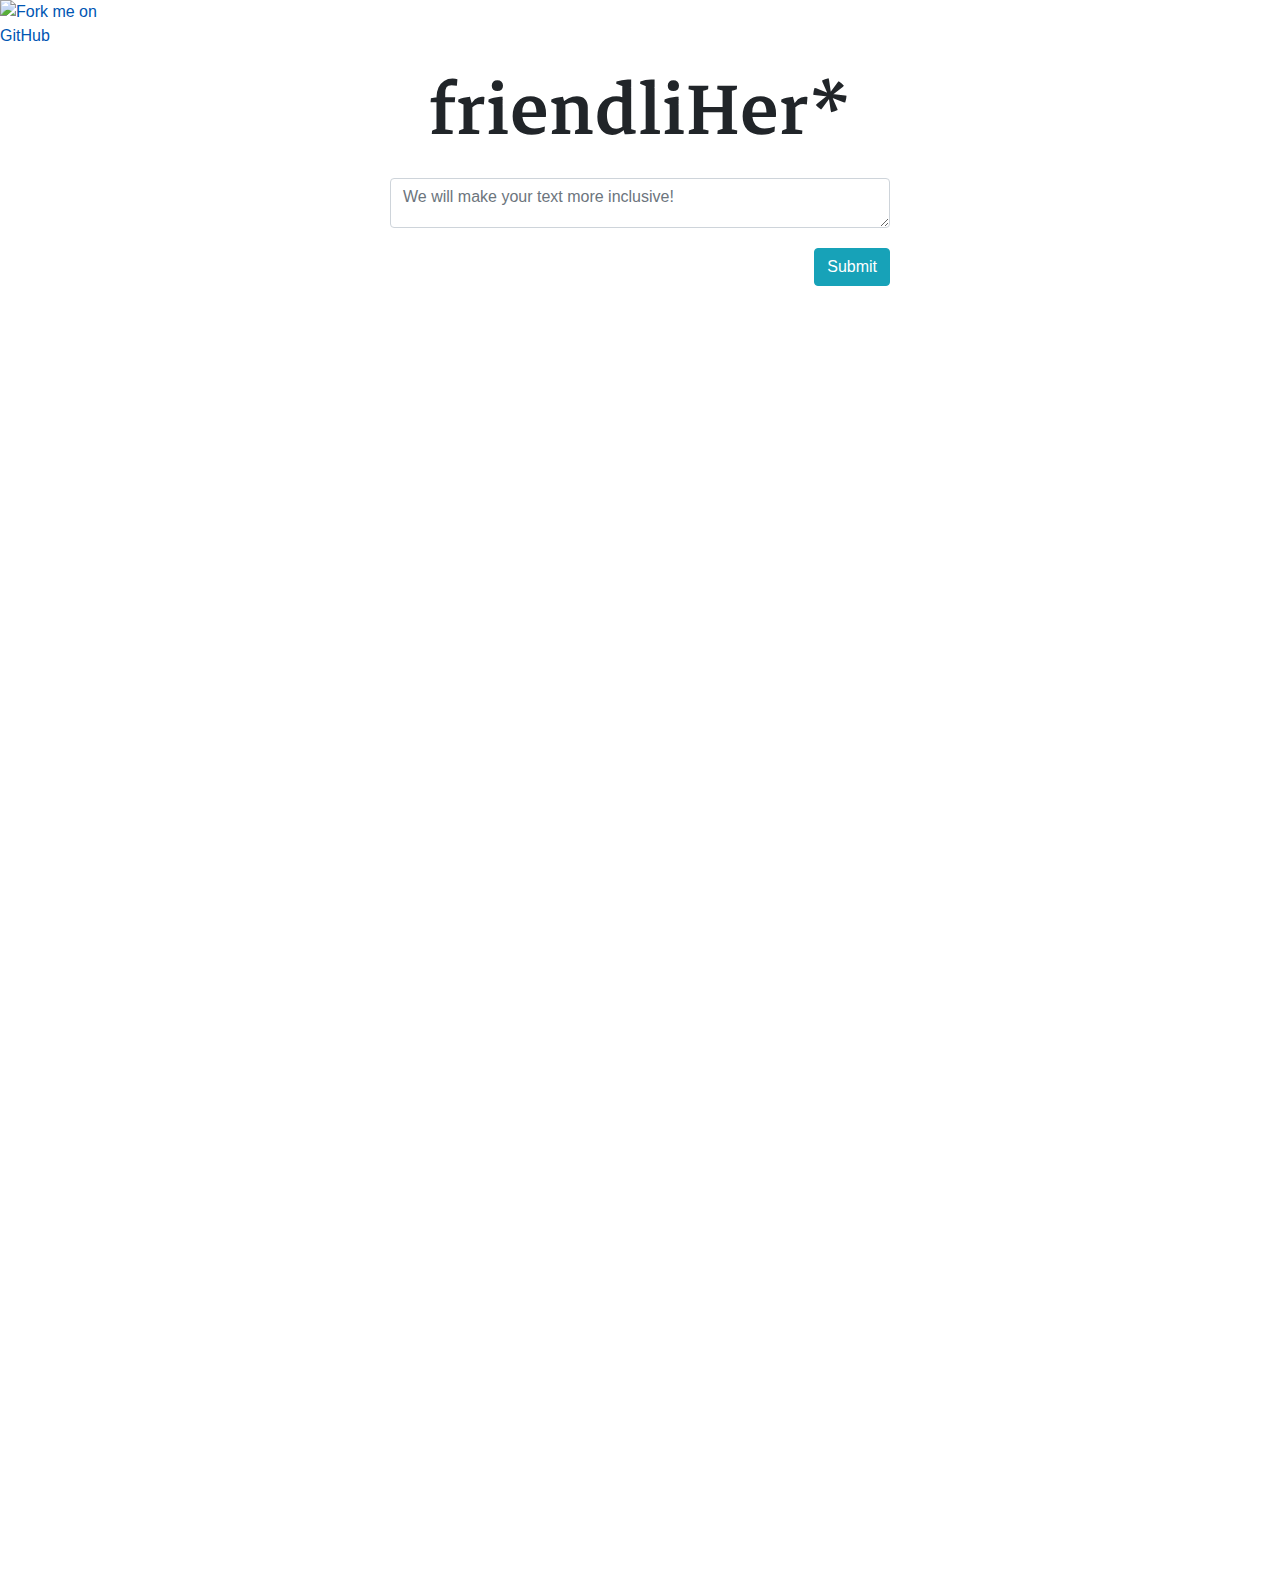
==== src/index.html @ 4439321f "Clean up index.html" ====
<!DOCTYPE html>
<html lang="en" dir="ltr">
	<head>
		<!-- Required meta tags -->
		<meta charset="utf-8" />
		<meta
			name="viewport"
			content="width=device-width, initial-scale=1, shrink-to-fit=no"
		/>

		<title>friendliHER*</title>

		<!-- CSS -->
		<link rel="stylesheet" href="style.css" />
		<link rel="shortcut icon" type="image/x-icon" href="../assets/curly.png" />
		<link
			rel="stylesheet"
			type="text/css"
			href="https://maxcdn.bootstrapcdn.com/bootstrap/4.0.0/css/bootstrap.min.css"
		/>
		<link
			href="https://fonts.googleapis.com/css?family=Markazi+Text|Pacifico"
			rel="stylesheet"
		/>

		<meta charset="utf-8" />
	</head>
	<body>
		<a href="https://github.com/shanicem/cmd-f-2019"
			><img
				style="position: absolute; top: 0; left: 0; border: 0; width: 149px; height: 149px;"
				src="http://aral.github.com/fork-me-on-github-retina-ribbons/left-dusk-blue@2x.png"
				alt="Fork me on GitHub"
		/></a>

		<div class="main-page">
			<div class="flex-container">
				<div>
					<h1
						style="padding-top: 50px; font-family: 'Markazi Text', serif; font-size: 100px; display: flex; justify-content: center;"
					>
						friendliHer*
					</h1>
				</div>
				<section
					style="background-image: url('../assets/Plants.png'), url('../assets/sitting-1.png'); background-repeat: no-repeat; background-position: center center;"
				>
					<div class="input" style="width: 500px; height: 700px; margin: auto;">
						<form style="width: 100%">
							<textarea
								id="userInput"
								class="form-control"
								rows="3"
								style="height: 50px"
								placeholder="We will make your text more inclusive!"
							></textarea>
							<div style="display: flex; justify-content: flex-end;">
								<button
									type="button"
									class="btn btn-info"
									onclick="processInput(); toggleResults(); goToResults()"
									style="margin-top: 20px"
									data-toggle="collapse"
									data-target="#sidebar-collapse"
								>
									Submit
								</button>
							</div>
						</form>
					</div>
				</section>
				<section
					style="background-image: url('../assets/Plants.png'), url('../assets/standing-14.png'); background-repeat: no-repeat; background-position: center center;"
				>
					<div style="width: 500px; height: 700px; margin: auto">
						<div class="sidenav collapse" id="sidebar-collapse">
							<p class="navbar-text p-4">Probably don't need Title</p>
							<br />
							<p class="navbar-text p-4">
								lorem ipsum dolor sit amet, consectetur adipiscing elit.
								suspendisse tempor pharetra tortor ac dictum. nunc bibendum
								sapien posuere ligula imperdiet, a posuere ex mollis. quisque
								molestie viverra sem eu aliquet. vivamus ligula purus, euismod
								eu euismod sed, tincidunt nec tortor.
							</p>
							<div class="sidebar-results"></div>
							<button
								type="button"
								class="btn btn-info"
								onclick="processInput(); goToSearch(); toggleResults()"
								style="margin-top: 20px"
								data-toggle="collapse"
								data-target="#sidebar-collapse"
							>
								Go back to Search
							</button>
						</div>
					</div>
				</section>
			</div>
		</div>

		<div class="sidebar collapse" id="sidebar-collapse">
			<h2 class="navbar-text px-4">Title</h2>
			<br />
			<p class="navbar-text px-4">More words here</p>
			<div class="px-4" id="sidebar-results"></div>
		</div>

		<script src="https://code.jquery.com/jquery-3.3.1.slim.min.js"></script>
		<script src="https://cdnjs.cloudflare.com/ajax/libs/popper.js/1.14.7/umd/popper.min.js"></script>
		<script src="https://stackpath.bootstrapcdn.com/bootstrap/4.3.1/js/bootstrap.min.js"></script>
		<script src="Main.js"></script>
	</body>
</html>
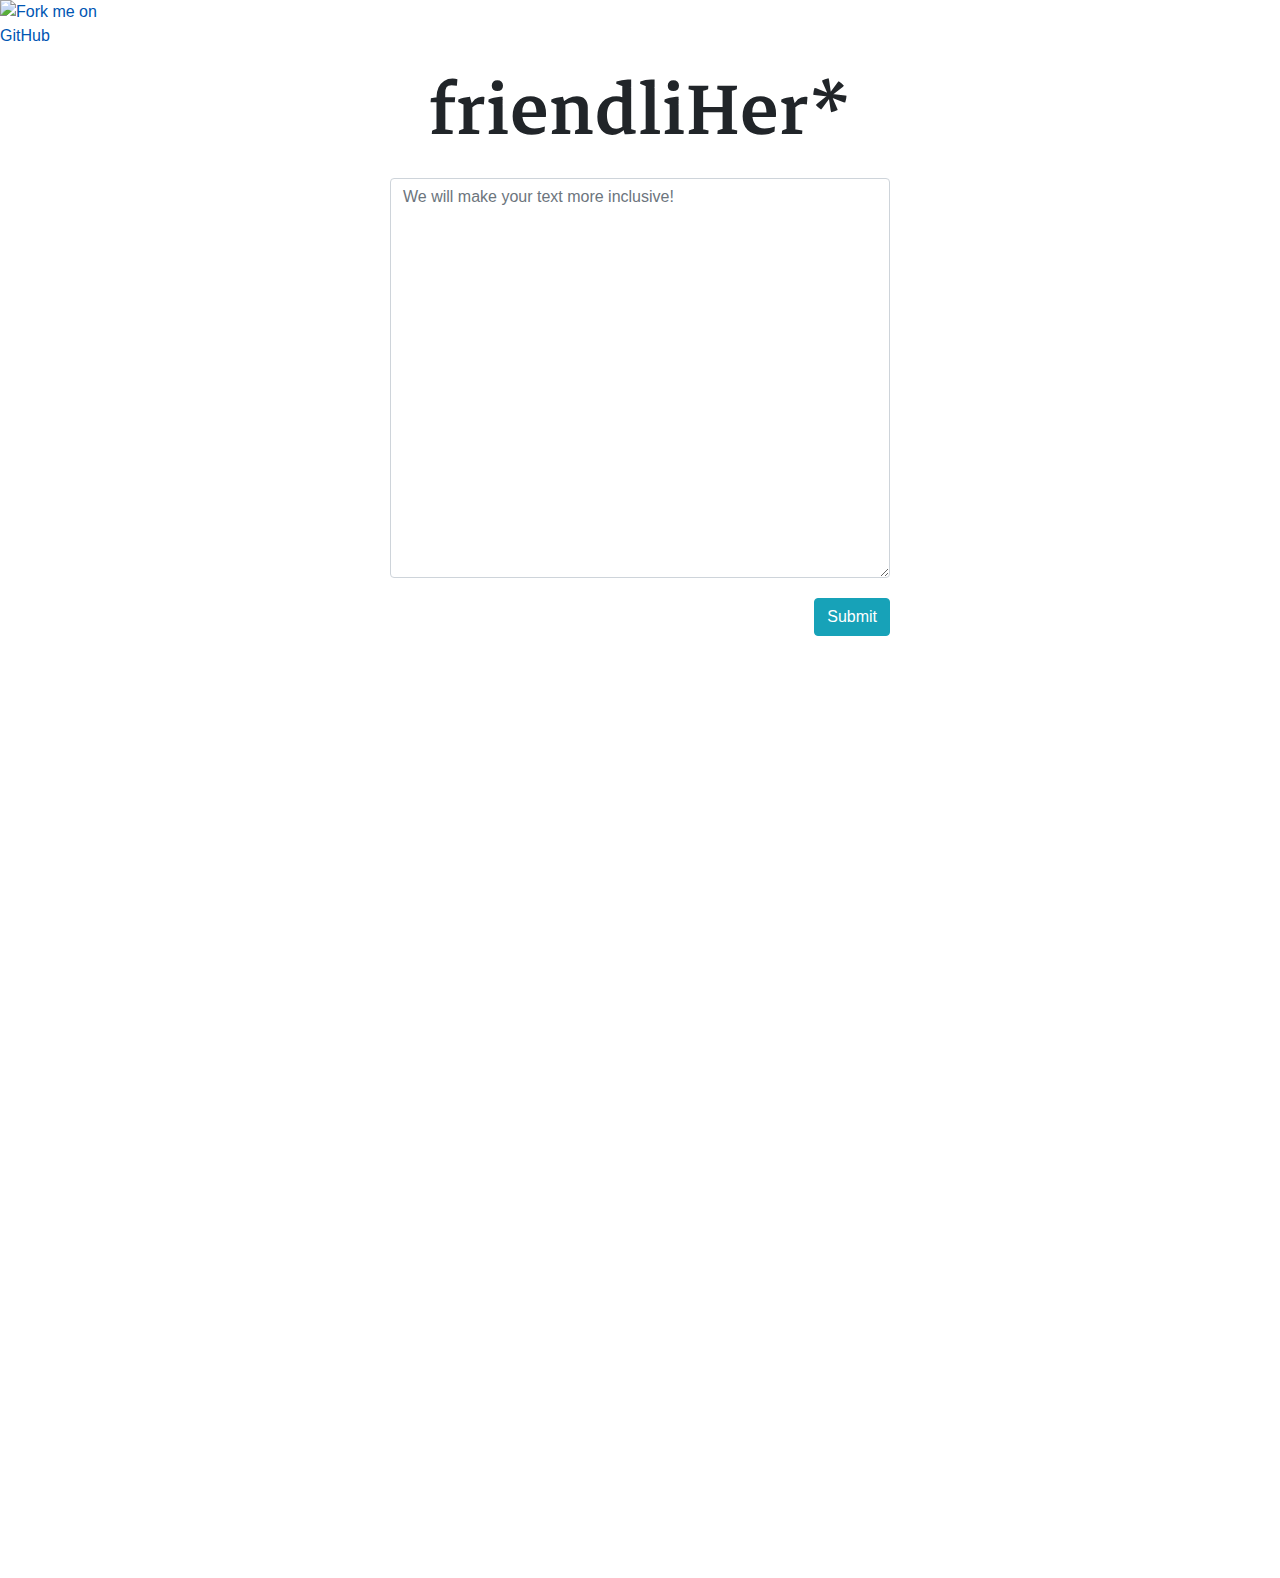
==== commit 9fbc7415: "Add background box to submitted text" ====
--- a/src/index.html
+++ b/src/index.html
@@ -1,27 +1,27 @@
 <!DOCTYPE html>
 <html lang="en" dir="ltr">
-	<head>
-		<!-- Required meta tags -->
-		<meta charset="utf-8" />
-		<meta
-			name="viewport"
-			content="width=device-width, initial-scale=1, shrink-to-fit=no"
-		/>
+  <head>
+    <!-- Required meta tags -->
+    <meta charset="utf-8" />
+    <meta
+      name="viewport"
+      content="width=device-width, initial-scale=1, shrink-to-fit=no"
+    />
 
-		<title>friendliHER*</title>
+    <title>friendliHER*</title>
 
-		<!-- CSS -->
-		<link rel="stylesheet" href="style.css" />
-		<link rel="shortcut icon" type="image/x-icon" href="../assets/curly.png" />
-		<link
-			rel="stylesheet"
-			type="text/css"
-			href="https://maxcdn.bootstrapcdn.com/bootstrap/4.0.0/css/bootstrap.min.css"
-		/>
-		<link
-			href="https://fonts.googleapis.com/css?family=Markazi+Text|Pacifico"
-			rel="stylesheet"
-		/>
+    <!-- CSS -->
+    <link rel="stylesheet" href="style.css" />
+    <link rel="shortcut icon" type="image/x-icon" href="../assets/curly.png" />
+    <link
+      rel="stylesheet"
+      type="text/css"
+      href="https://maxcdn.bootstrapcdn.com/bootstrap/4.0.0/css/bootstrap.min.css"
+    />
+    <link
+      href="https://fonts.googleapis.com/css?family=Markazi+Text|Pacifico"
+      rel="stylesheet"
+    />
 
 		<meta charset="utf-8" />
 	</head>
@@ -51,7 +51,7 @@
 								id="userInput"
 								class="form-control"
 								rows="3"
-								style="height: 50px"
+								style="height: 400px"
 								placeholder="We will make your text more inclusive!"
 							></textarea>
 							<div style="display: flex; justify-content: flex-end;">
@@ -61,7 +61,7 @@
 									onclick="processInput(); toggleResults(); goToResults()"
 									style="margin-top: 20px"
 									data-toggle="collapse"
-									data-target="#sidebar-collapse"
+									data-target="#sidebar-collapse, #text-field-collapse"
 								>
 									Submit
 								</button>
@@ -73,26 +73,17 @@
 					style="background-image: url('../assets/Plants.png'), url('../assets/standing-14.png'); background-repeat: no-repeat; background-position: center center;"
 				>
 					<div style="width: 500px; height: 700px; margin: auto">
-						<div class="sidenav collapse" id="sidebar-collapse">
-							<p class="navbar-text p-4">Probably don't need Title</p>
-							<br />
-							<p class="navbar-text p-4">
-								lorem ipsum dolor sit amet, consectetur adipiscing elit.
-								suspendisse tempor pharetra tortor ac dictum. nunc bibendum
-								sapien posuere ligula imperdiet, a posuere ex mollis. quisque
-								molestie viverra sem eu aliquet. vivamus ligula purus, euismod
-								eu euismod sed, tincidunt nec tortor.
-							</p>
-							<div class="sidebar-results"></div>
+						<div class="collapse" id="text-field-collapse">
+							<div class="card card-body" id="text-output"></div>
 							<button
 								type="button"
 								class="btn btn-info"
-								onclick="processInput(); goToSearch(); toggleResults()"
+								onclick="goToSearch(); toggleResults()"
 								style="margin-top: 20px"
 								data-toggle="collapse"
-								data-target="#sidebar-collapse"
+								data-target="#sidebar-collapse, #text-field-collapse"
 							>
-								Go back to Search
+								Go back to submission
 							</button>
 						</div>
 					</div>
@@ -101,9 +92,9 @@
 		</div>
 
 		<div class="sidebar collapse" id="sidebar-collapse">
-			<h2 class="navbar-text px-4">Title</h2>
+			<h2 class="navbar-text px-4">Possible corrections</h2>
 			<br />
-			<p class="navbar-text px-4">More words here</p>
+			<p class="navbar-text px-4">Make your text friendlier with these suggestions:</p>
 			<div class="px-4" id="sidebar-results"></div>
 		</div>
 
